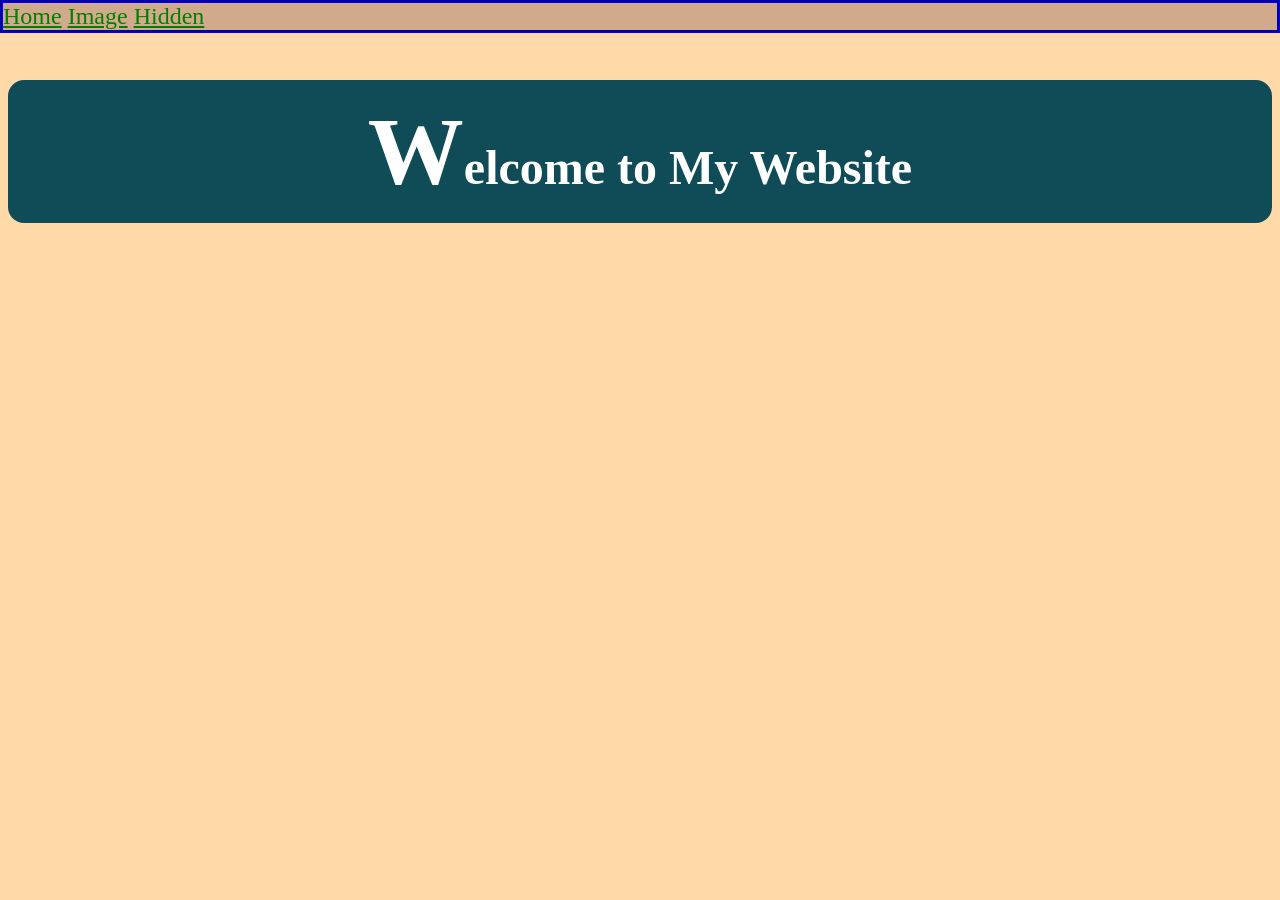
==== index.html @ 7071ca89 "Remove text box styles from index.html Removed styling for the text box component." ====
<!DOCTYPE html>
<html>
  <head>
    <title>Home Page</title>
    <link rel="stylesheet" href="all.css">
    <style>
    body {
      background-color: #ffd9a8;
      background-image: url("tile.svg");
      background-repeat: repeat;
    }
 
    h1 {
      font-family: fantasy;
      color: white;
      background-color: #0f4c57;
      padding: 16px;
      border-radius: 16px;
    }
      
    h1::first-letter {
      font-size: 2em;
    }

  </style>
  </head>
  <body>
    <header>
      <h1>Welcome to My Website</h1>
        <nav>
          <a href="index.html">Home</a>
          <a href="image.html">Image</a>
          <a href="hidden.html">Hidden</a>
        </nav>
    </header>
  </body>
</html>
---- all.css ----
body {
  font-size: 24px;
  background-color: pink;
  padding-top: 40px;
}

a:link {
  color: green;
}

a:visited {
  color: #6F4518;
}

nav {
  position: fixed;
  top: 0;
  left: 0;
  right: 0;
  border: groove;
  background-color: #d1aa8c;
  border-color: blue;
}

h1 {
  text-align: center;
}
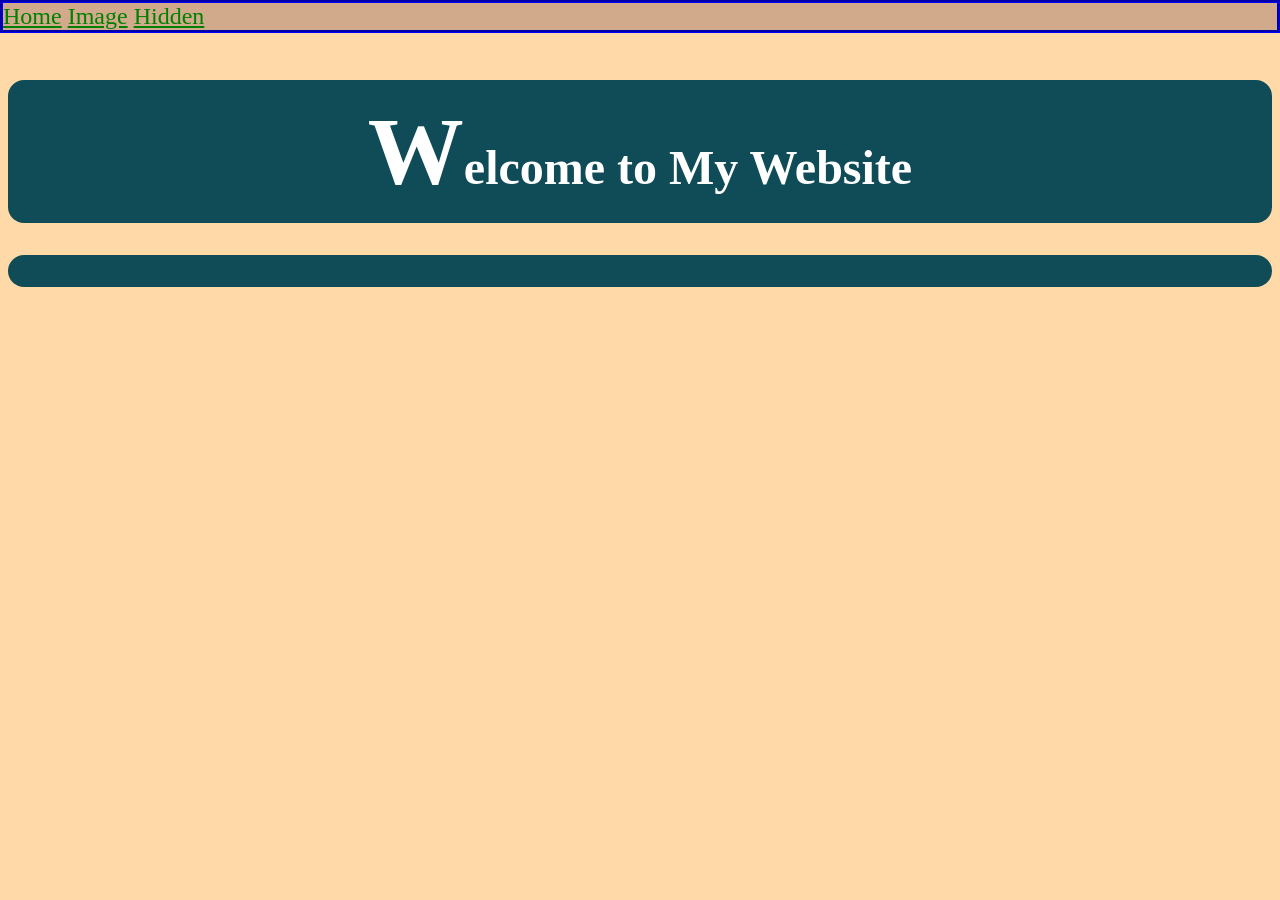
==== commit 63f299b0: "Change background image and style paragraph Updated background image and added paragraph styling." ====
--- a/index.html
+++ b/index.html
@@ -6,12 +6,20 @@
     <style>
     body {
       background-color: #ffd9a8;
-      background-image: url("tile.svg");
+      background-image: url("https://wallpapers.com/images/hd/kentucky-wildcats-1896h894609m2tzd.jpg");
       background-repeat: repeat;
     }
  
     h1 {
       font-family: fantasy;
+      color: white;
+      background-color: #0f4c57;
+      padding: 16px;
+      border-radius: 16px;
+    }
+
+    p {
+      font-family: sans-serif;
       color: white;
       background-color: #0f4c57;
       padding: 16px;
@@ -33,5 +41,8 @@
           <a href="hidden.html">Hidden</a>
         </nav>
     </header>
+    <p>
+      
+    </p>
   </body>
 </html>
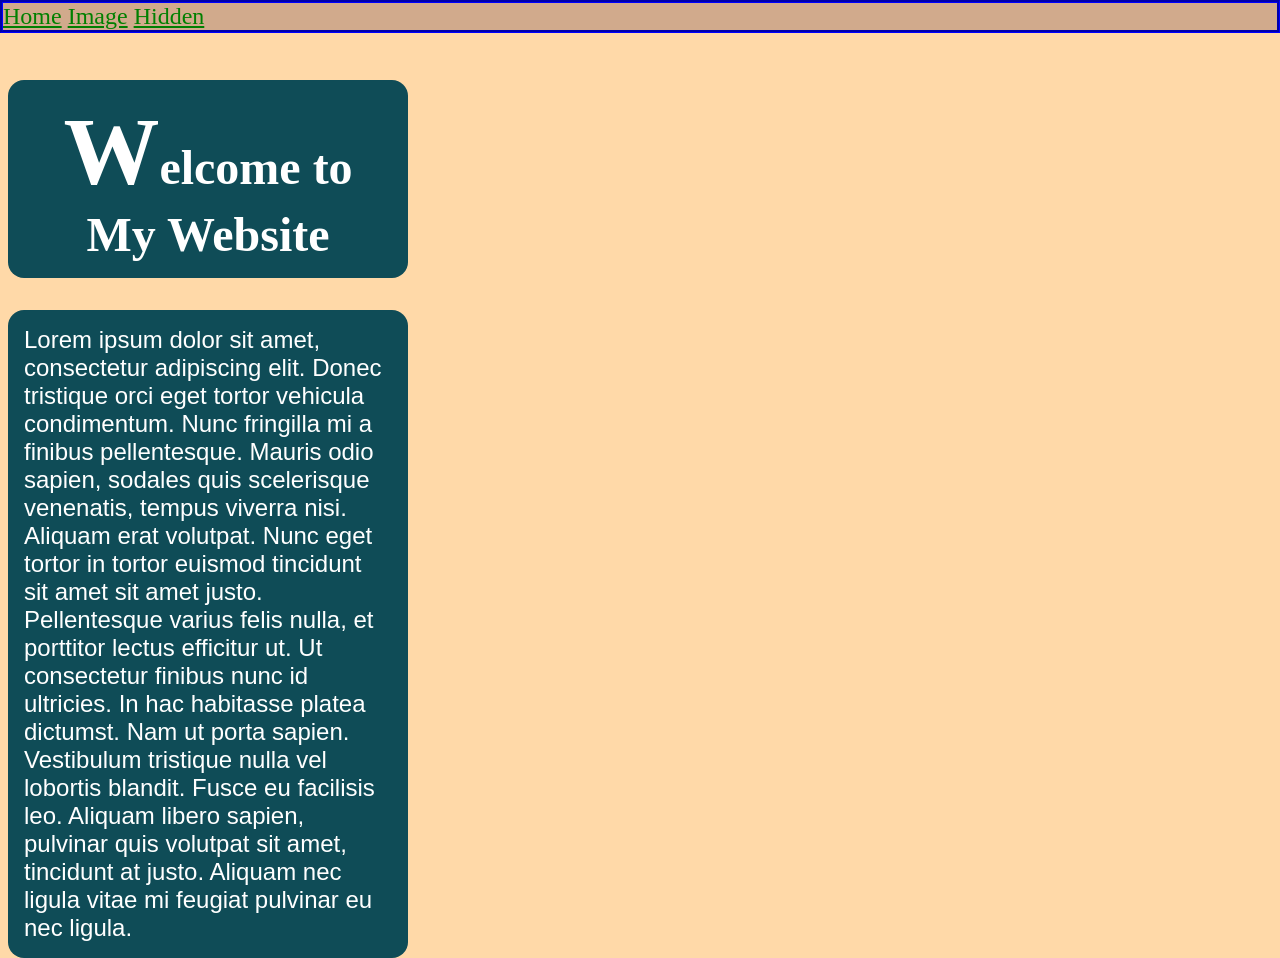
==== commit 9a2fcf07: "Modify background size and enhance paragraph content Updated background size and added placeholder t" ====
--- a/index.html
+++ b/index.html
@@ -8,6 +8,8 @@
       background-color: #ffd9a8;
       background-image: url("https://wallpapers.com/images/hd/kentucky-wildcats-1896h894609m2tzd.jpg");
       background-repeat: repeat;
+      width: 400px;
+      height: 300px;
     }
  
     h1 {
@@ -42,7 +44,11 @@
         </nav>
     </header>
     <p>
-      
+      Lorem ipsum dolor sit amet, consectetur adipiscing elit. Donec tristique orci eget tortor vehicula condimentum.
+      Nunc fringilla mi a finibus pellentesque. Mauris odio sapien, sodales quis scelerisque venenatis, tempus viverra nisi.
+      Aliquam erat volutpat. Nunc eget tortor in tortor euismod tincidunt sit amet sit amet justo. Pellentesque varius felis nulla, et porttitor lectus efficitur ut.
+      Ut consectetur finibus nunc id ultricies. In hac habitasse platea dictumst. Nam ut porta sapien. Vestibulum tristique nulla vel lobortis blandit. Fusce eu facilisis leo.
+      Aliquam libero sapien, pulvinar quis volutpat sit amet, tincidunt at justo. Aliquam nec ligula vitae mi feugiat pulvinar eu nec ligula.
     </p>
   </body>
 </html>
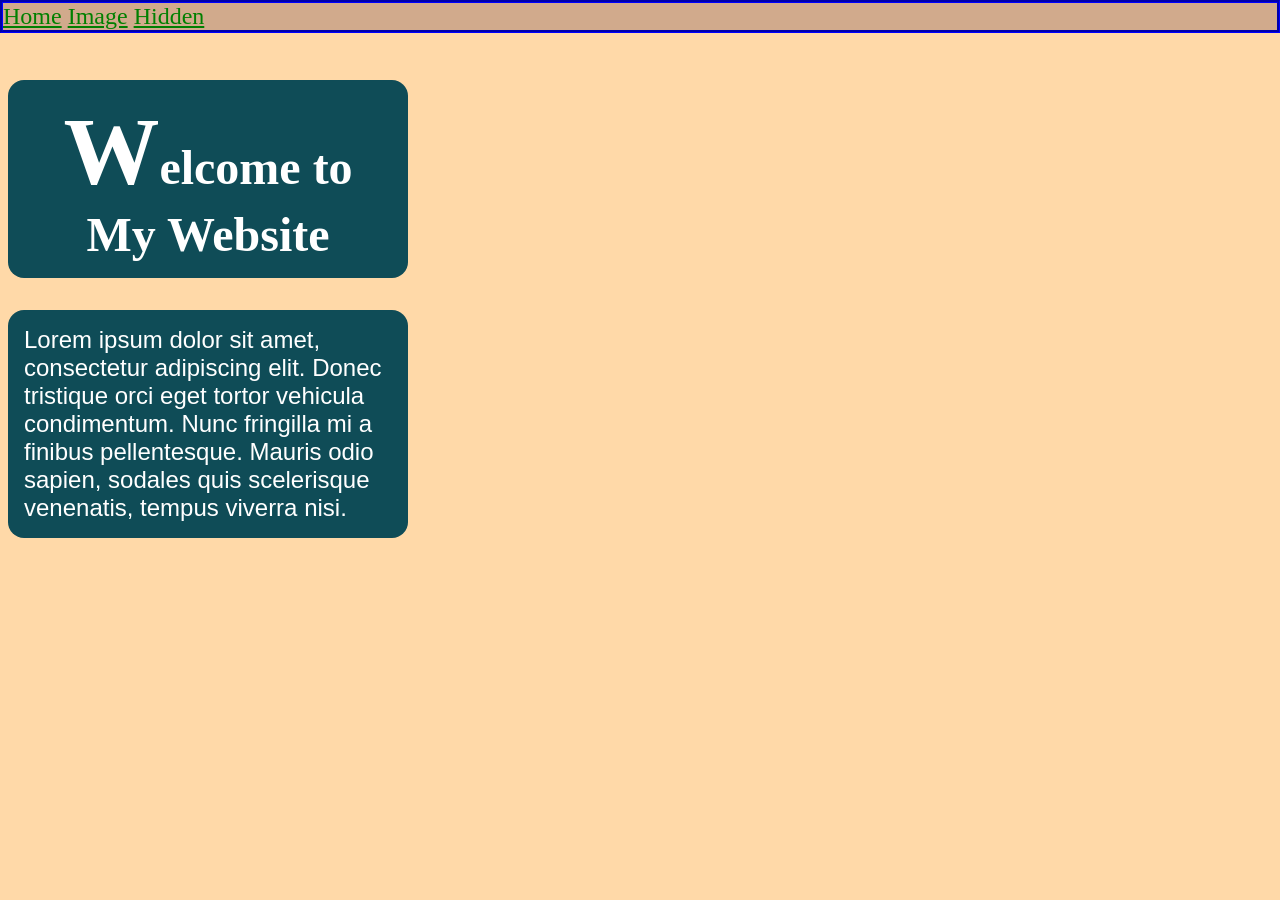
==== commit 5ad7aeb2: "Change background image and modify content in index.html Updated background image and removed some p" ====
--- a/index.html
+++ b/index.html
@@ -6,7 +6,7 @@
     <style>
     body {
       background-color: #ffd9a8;
-      background-image: url("https://wallpapers.com/images/hd/kentucky-wildcats-1896h894609m2tzd.jpg");
+      background-image: url("kentucky-wildcats.jpg");
       background-repeat: repeat;
       width: 400px;
       height: 300px;
@@ -46,9 +46,6 @@
     <p>
       Lorem ipsum dolor sit amet, consectetur adipiscing elit. Donec tristique orci eget tortor vehicula condimentum.
       Nunc fringilla mi a finibus pellentesque. Mauris odio sapien, sodales quis scelerisque venenatis, tempus viverra nisi.
-      Aliquam erat volutpat. Nunc eget tortor in tortor euismod tincidunt sit amet sit amet justo. Pellentesque varius felis nulla, et porttitor lectus efficitur ut.
-      Ut consectetur finibus nunc id ultricies. In hac habitasse platea dictumst. Nam ut porta sapien. Vestibulum tristique nulla vel lobortis blandit. Fusce eu facilisis leo.
-      Aliquam libero sapien, pulvinar quis volutpat sit amet, tincidunt at justo. Aliquam nec ligula vitae mi feugiat pulvinar eu nec ligula.
     </p>
   </body>
 </html>
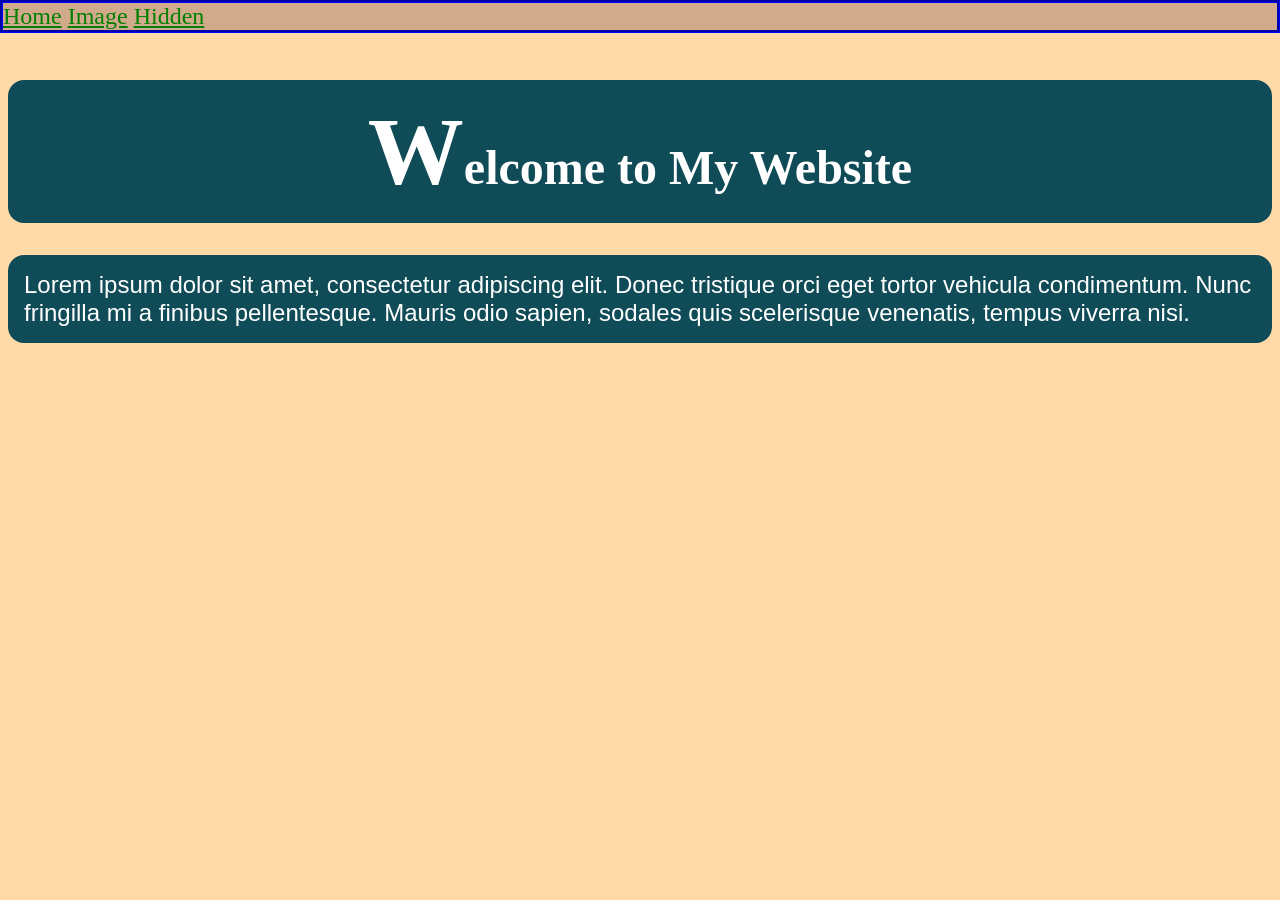
==== commit 3d8301a9: "Change background image and adjust size Updated background image and size in CSS." ====
--- a/index.html
+++ b/index.html
@@ -6,10 +6,9 @@
     <style>
     body {
       background-color: #ffd9a8;
-      background-image: url("kentucky-wildcats.jpg");
+      background-image: url("kentucky-wildcats-1896h894609m2tzd.jpg");
       background-repeat: repeat;
-      width: 400px;
-      height: 300px;
+      background-size: 150px
     }
  
     h1 {
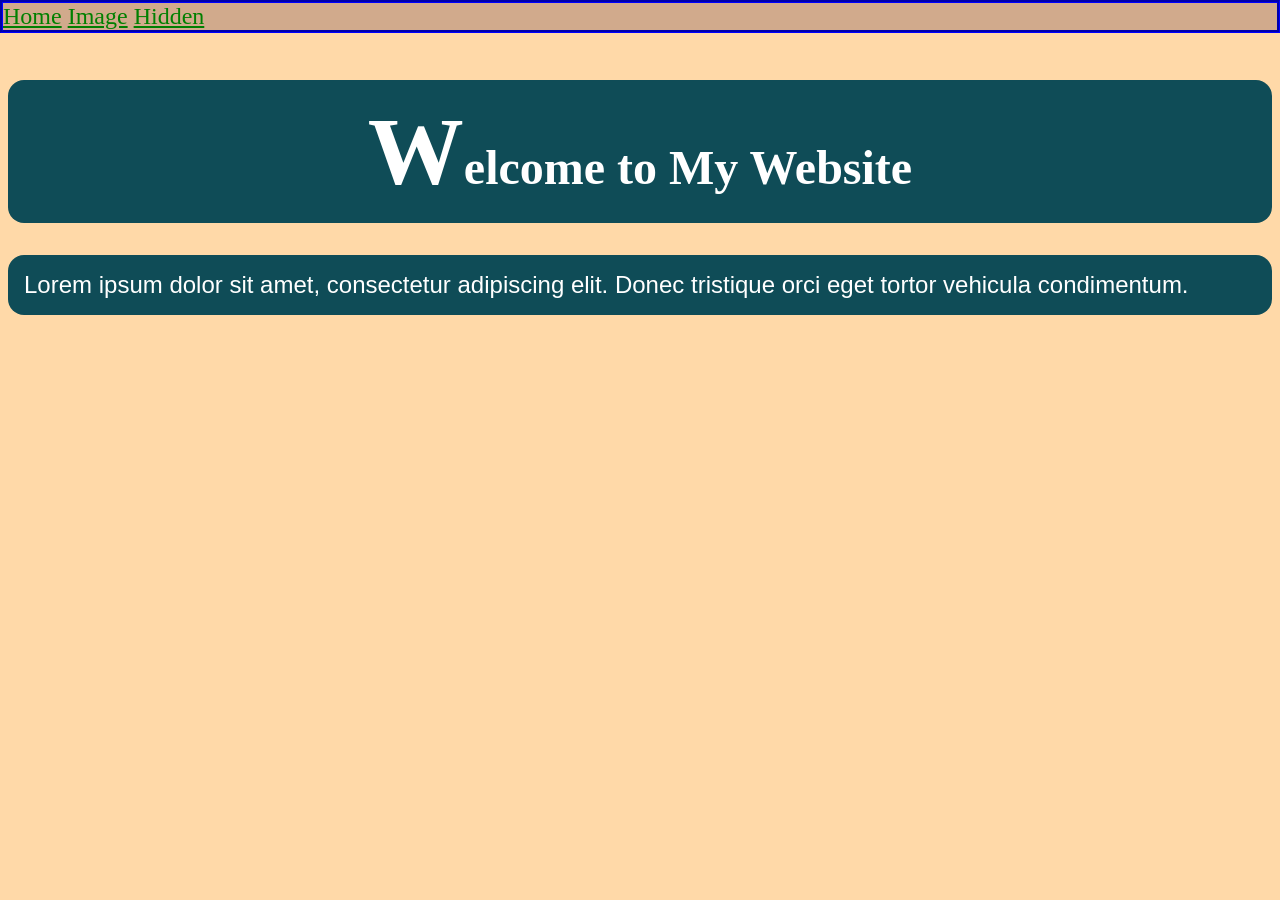
==== commit bdcf24c2: "Update index.html" ====
--- a/index.html
+++ b/index.html
@@ -44,7 +44,6 @@
     </header>
     <p>
       Lorem ipsum dolor sit amet, consectetur adipiscing elit. Donec tristique orci eget tortor vehicula condimentum.
-      Nunc fringilla mi a finibus pellentesque. Mauris odio sapien, sodales quis scelerisque venenatis, tempus viverra nisi.
     </p>
   </body>
 </html>
